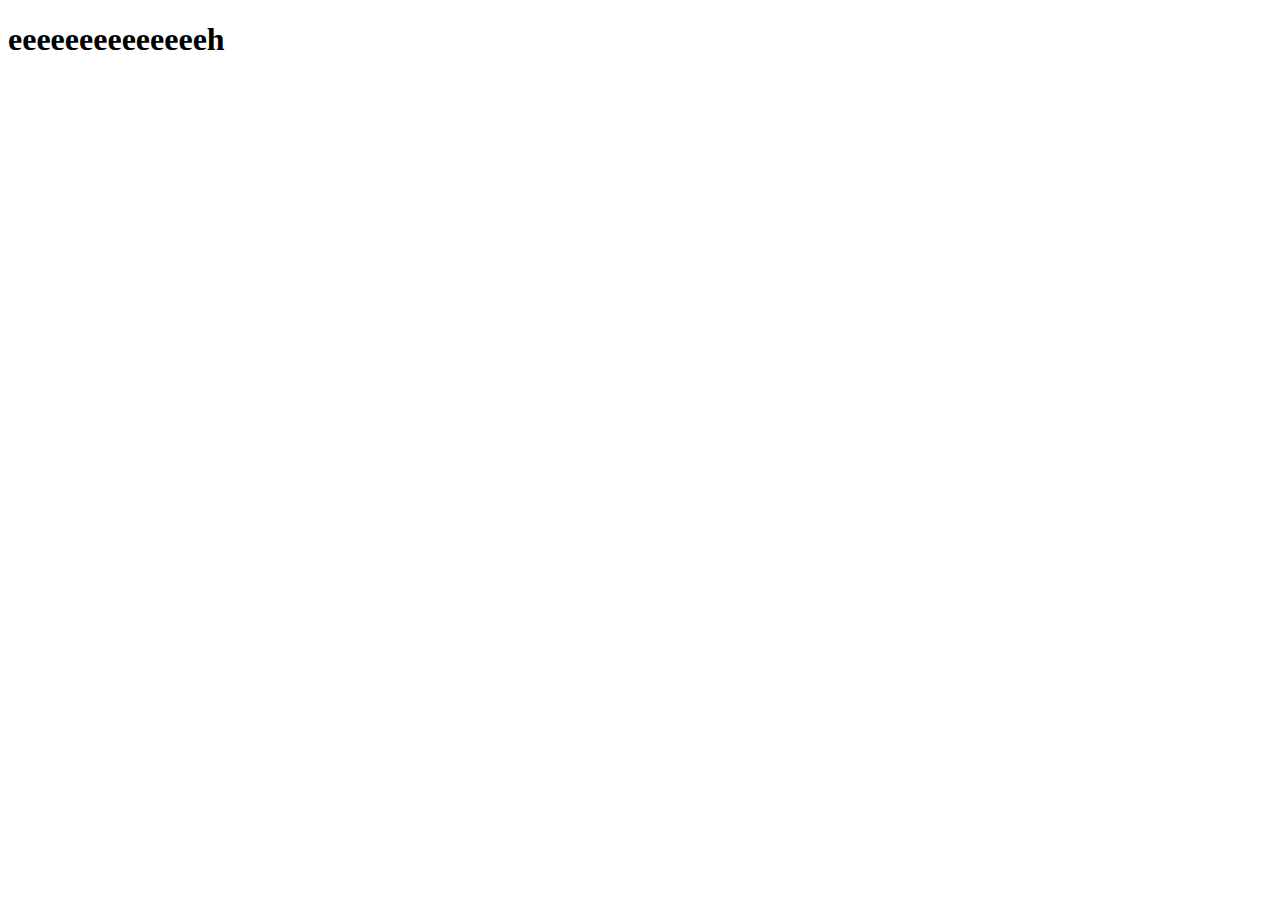
==== contact.html @ b087c3a8 "h" ====
<!DOCTYPE html>
<html lang="en">
<head>
    <meta charset="UTF-8">
    <meta name="viewport" content="width=device-width, initial-scale=1.0">
    <title>Document</title>
</head>
<body>
    <h1>eeeeeeeeeeeeeeh</h1>
</body>
</html>
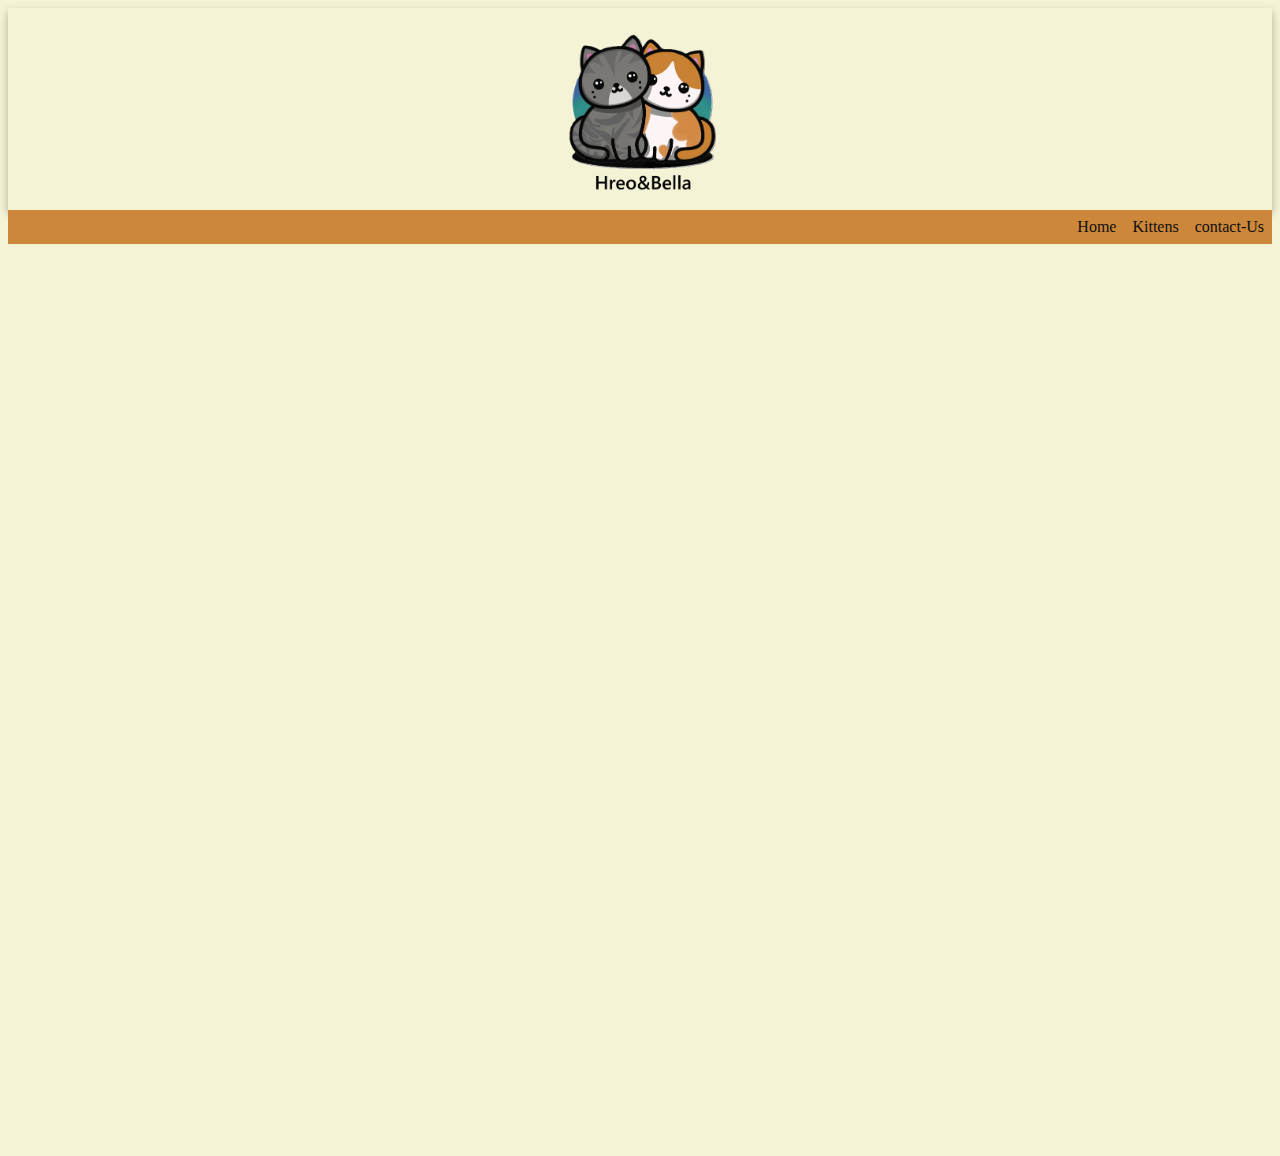
==== commit 6986c99a: "modified" ====
--- a/contact.html
+++ b/contact.html
@@ -1,11 +1,32 @@
 <!DOCTYPE html>
 <html lang="en">
 <head>
+    <link rel="stylesheet" href="style.css">
     <meta charset="UTF-8">
     <meta name="viewport" content="width=device-width, initial-scale=1.0">
-    <title>Document</title>
+    <title>Hreo&Bella</title>
+    <style>
+        iframe {
+            width: 100%;
+            height: 100vh; 
+            border: none;
+            margin: 0;
+            padding: 0;
+        }
+    </style>
 </head>
 <body>
-    <h1>eeeeeeeeeeeeeeh</h1>
-</body>
-</html>+    <div id="logo-container">
+        <img id="logo" src="/pics/cats.png" alt="no pic">
+    </div>  
+    <div>
+        <ul>
+            <li><a href="contact.html">contact-Us</a></li>
+            <li><a href="kittens.html">Kittens</a></li>
+            <li><a href="index.html">Home</a></li>
+        </ul> 
+    </div>
+    <iframe src="https://docs.google.com/forms/d/e/1FAIpQLSc8R_TSh9-MOGDdMKm16EG6LDUD8-cfPrUPGDHUb2ssMlt1Vg/viewform?embedded=true" width="640" height="4509" frameborder="0" marginheight="0" marginwidth="0">Loading…</iframe>
+
+    </body>
+</html>
--- a/style.css
+++ b/style.css
@@ -0,0 +1,195 @@
+header {
+  padding: 0;
+  text-align: center;
+}
+
+body {
+    background: #f5f3d6; 
+    font-family: Kristen ITC;
+  }
+
+ul {
+  list-style-type: none;
+  margin: 0;
+  padding: 0;
+  overflow: hidden;
+  width: 100%;
+  height: 20%;
+}
+
+li {
+  float: right;
+}
+
+li a {
+  justify-items: center;
+  display: flex;
+  padding: 8px;
+  text-decoration: dashed;
+  border-radius: 99%;
+  transition: background-color 0.3s ease;
+  color: #0f0f0f;
+}
+
+li a:hover {
+  background-color: rgba(9, 115, 168, 0.5);
+}
+
+div>ul {
+  background-color: #cd873a;
+  height: 34%;
+}
+
+#logo {
+  width: 15%;
+  margin: auto;
+  display: block;
+}
+
+#logo-container {
+  padding: 0;
+  text-align: center;
+  box-shadow: 0 4px 8px rgba(0, 0, 0, 0.3);
+}
+
+#banner-container {
+  text-align: center;
+  margin-top: 10px;
+}
+
+#banner {
+  width: 99%; 
+  height: auto; 
+}
+.heading{
+  font-family:Kristen ITC;
+  font-size:medium;
+  text-align: center;
+  text-decoration:underline;
+}
+.dropdown {
+  position: relative;
+  display: block; 
+  text-align: center;
+  margin-bottom: 10px; 
+}
+
+.dropbtn {
+  font-family: Kristen ITC;
+  background-color: #cd873a;
+  color: #111010;
+  padding: 15px; 
+  font-size: 16px;
+  border: none;
+  cursor:alias;
+  border-radius: 10px; 
+  box-shadow: 0 4px 8px rgba(0, 0, 0, 0.1); 
+  transition: background-color 0.3s ease-in-out, box-shadow 0.3s ease-in; 
+}
+
+.dropbtn:hover {
+  background-color: rgb(37, 109, 109);
+  box-shadow: 0 6px 12px rgba(0, 0, 0, 10); 
+}
+
+.dropdown-content {
+  display: none;
+  position: absolute;
+  background-color: rgb(37, 109, 109);
+  box-shadow: 0 8px 16px rgba(0, 0, 0, 0.2);
+  z-index: 1;
+  width: 300px;
+  padding: 10px;
+  border-radius: 8px;
+  top: 50%;
+  transform: translateY(-50%);
+}
+
+.faq-item {
+  margin-bottom: 15px;
+}
+
+.faq-item h3 {
+  color: #333;
+}
+
+.dropdown:hover .dropdown-content {
+  display: block;
+}
+
+@media only screen and (max-width: 600px) {
+  /* Mobile styles here */
+  .dropdown-content {
+    width: 100%;
+    left: 50%;
+    transform: translateX(-50%);
+    /* Other mobile styles... */
+  }
+}
+
+
+.grid-container {
+  display: grid;
+  grid-template-columns: repeat(2, 1fr);
+  grid-gap: 20px;
+}
+.parent-cat-info {
+  margin-bottom: 10px;
+  display: flex;
+  align-items: center;
+  justify-content: flex-start;
+  background-color: #565655;
+}
+.parent-cat-info h3{
+  font-size:larger;
+  color:#f5f3d6;
+}
+
+.parent-cat-info p {
+  text-align: left;
+}
+
+.parent-cat-info img {
+  width: 30%;
+  height: auto;
+  border-radius: 5px;
+  margin-left: 20px; 
+}
+footer{
+ 
+  width: auto;
+  margin-left:none;
+  margin-right: 0;
+  background-color: #333;
+  color: #fff;
+  padding: 10px;
+  text-align: center;
+}
+
+/* the kittens.html */
+
+#familypic{
+  width: 30%;
+  height: auto;
+  display: block;
+  margin: auto;
+  ;
+}
+.kitten-sections {
+  display: flex;
+  justify-content: space-around;
+  flex-wrap:wrap-reverse;
+  margin-top: 10px; 
+}
+
+.kitten-section {
+  width: 30%; 
+  text-align: center;
+  margin-bottom: 10px; 
+}
+
+.kitten-pic {
+  width: 100%;
+  height: auto;
+  border-radius: 6px;
+}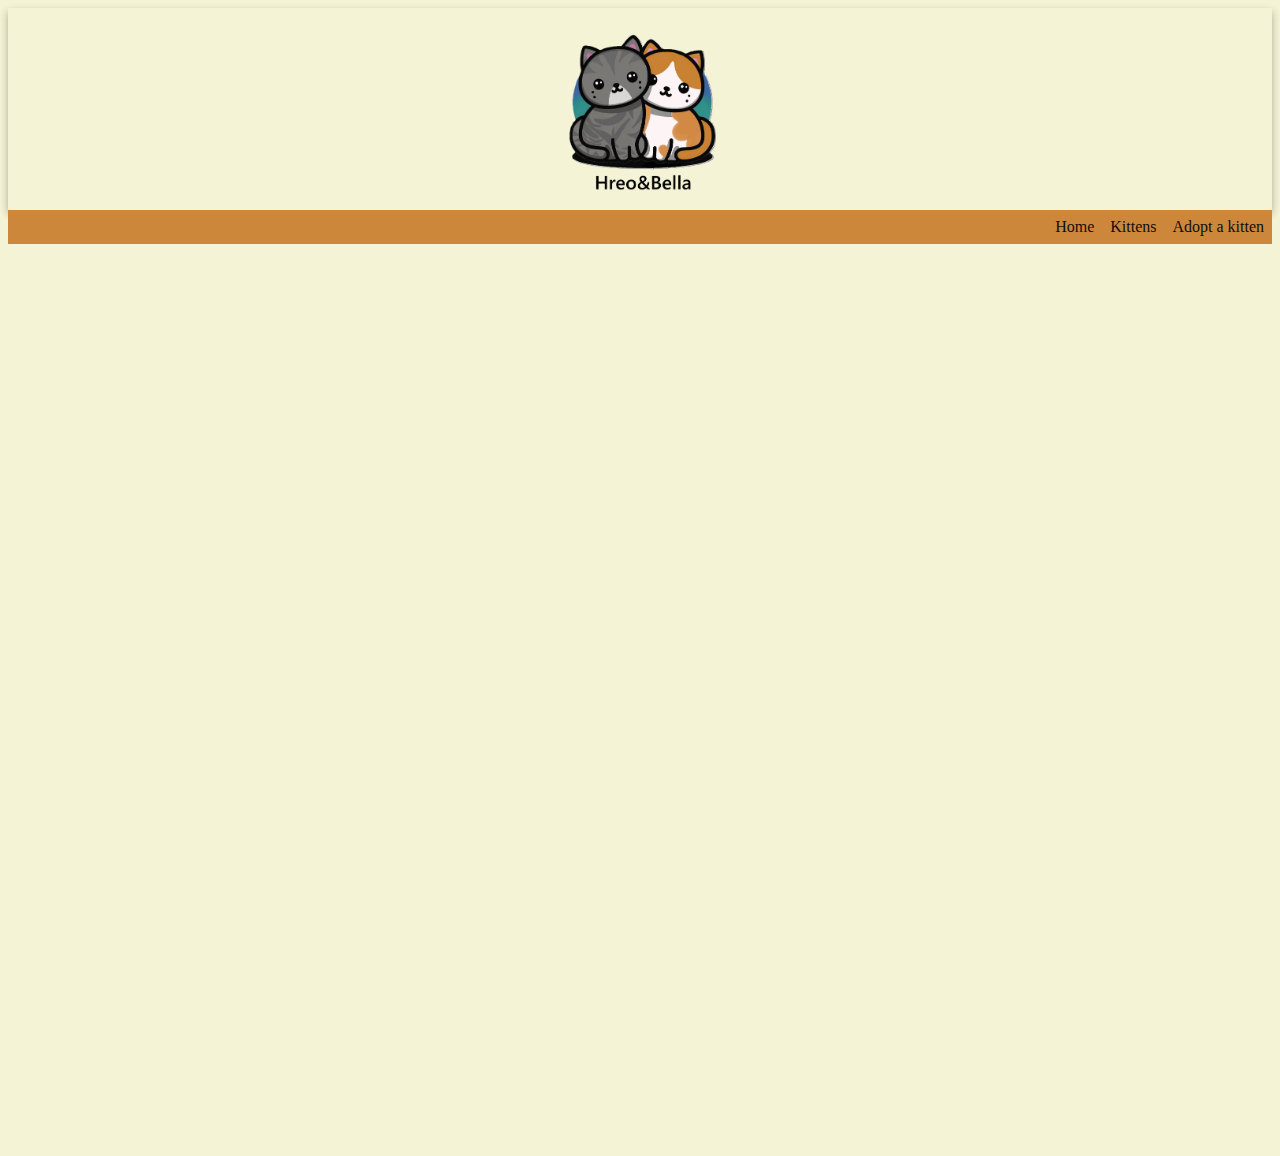
==== commit efe92ec6: "update" ====
--- a/contact.html
+++ b/contact.html
@@ -21,7 +21,7 @@
     </div>  
     <div>
         <ul>
-            <li><a href="contact.html">contact-Us</a></li>
+            <li><a href="contact.html">Adopt a kitten</a></li>
             <li><a href="kittens.html">Kittens</a></li>
             <li><a href="index.html">Home</a></li>
         </ul> 
